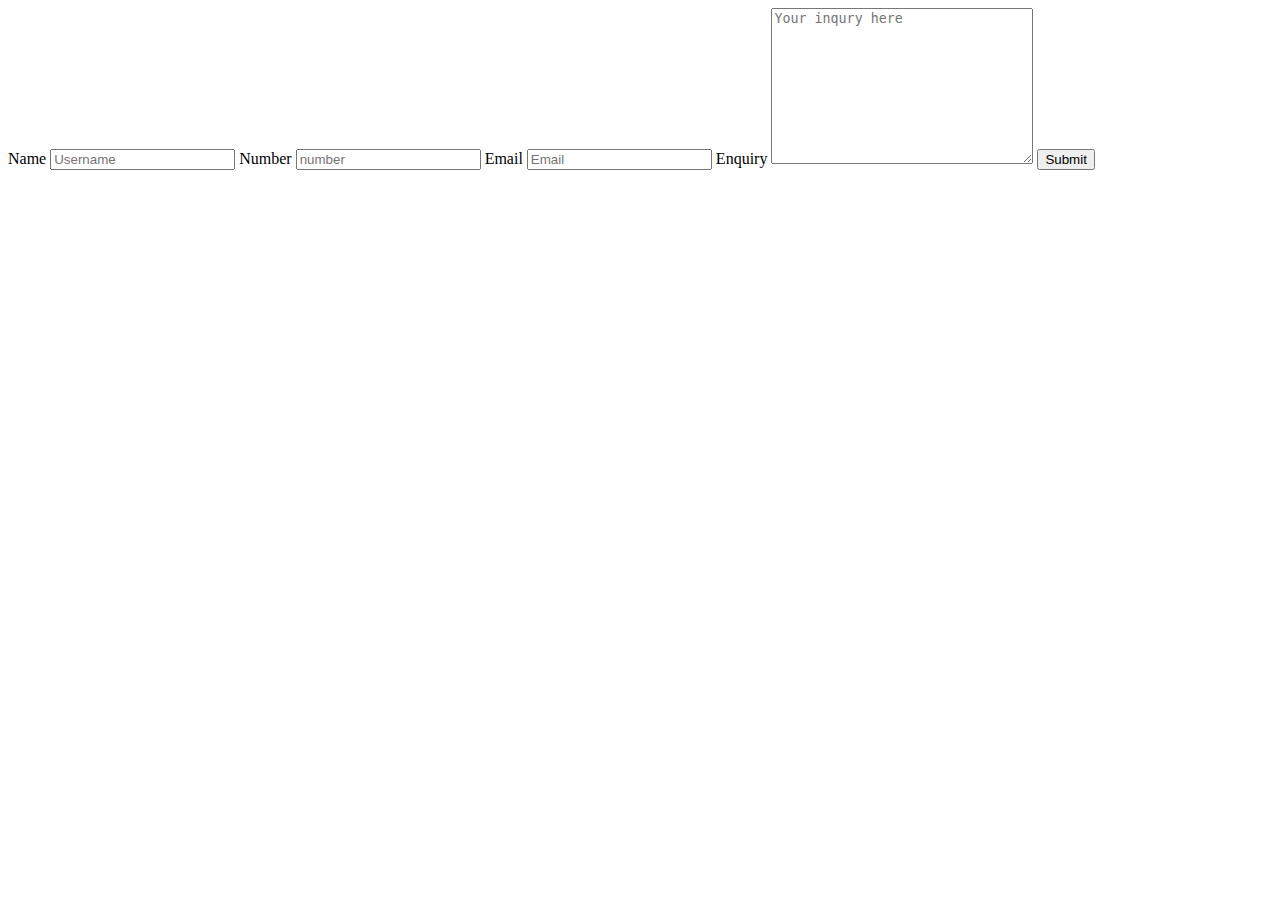
==== index.htm @ 429bae1a "Page html" ====
<!DOCTYPE html>
<html lang="en">

<head>
  <meta charset="UTF-8">
  <meta http-equiv="X-UA-Compatible" content="IE=edge">
  <meta name="viewport" content="width=device-width, initial-scale=1.0">
  <title>Enquiries</title>
</head>

<body>
  <form id='form-enq' action="submit">
    <label for="Name">Name</label>
    <input type="text" name="Name" id="user-name" placeholder="Username">

    <label for="Number">Number</label>
    <input type="number" name="number" id="num" placeholder="number">

    <label for="Email">Email</label>
    <input type="email" name="Email" id="email" placeholder="Email">

    <label for="Enquiry"> Enquiry</label>
    <textarea name="Enquiry" id="enquiry" cols="30" rows="10" placeholder="Your inqury here"></textarea>
    
    <input type="button" value="Submit">
  </form>
</body>

</html>
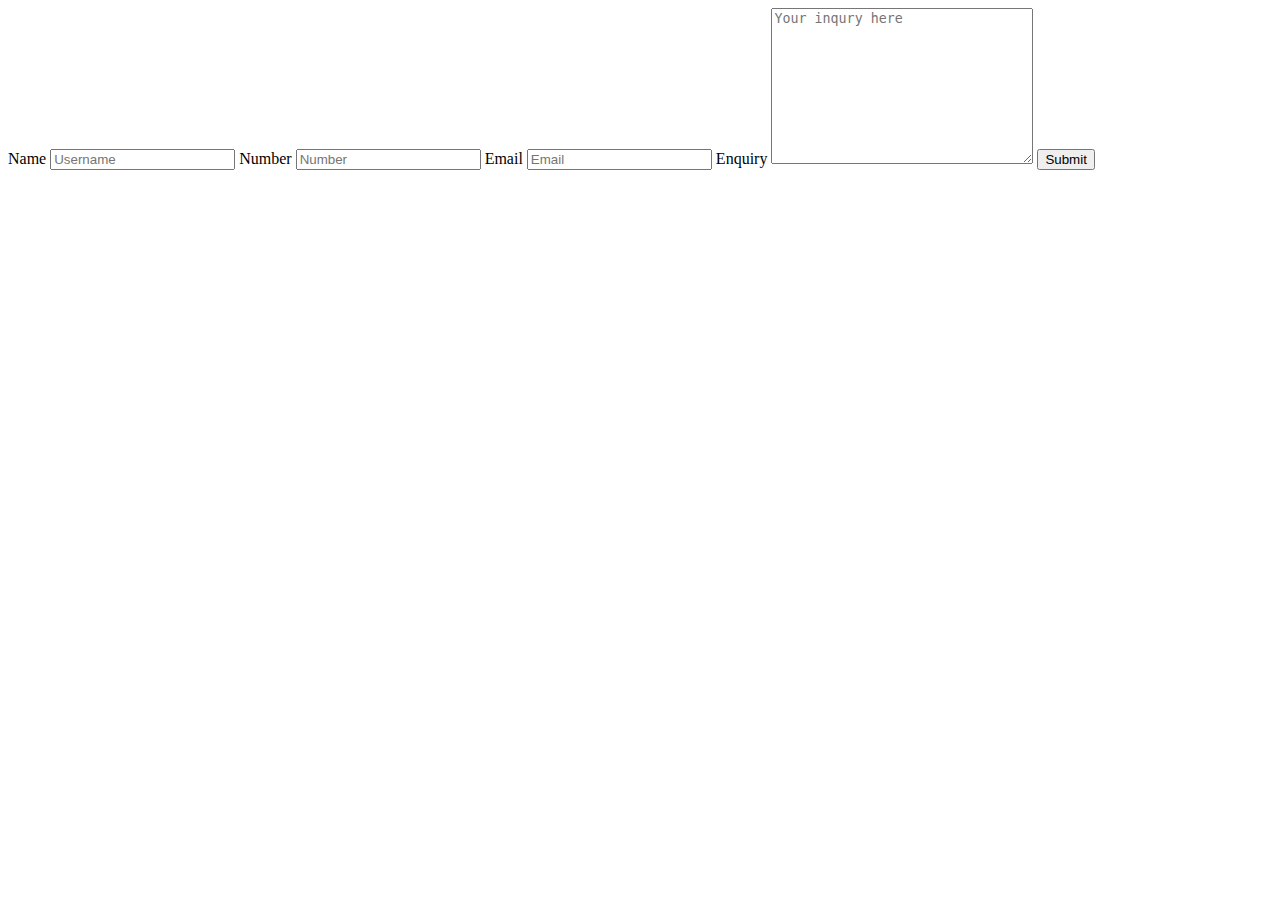
==== commit d6aad714: "Page html" ====
--- a/index.htm
+++ b/index.htm
@@ -14,14 +14,14 @@
     <input type="text" name="Name" id="user-name" placeholder="Username">
 
     <label for="Number">Number</label>
-    <input type="number" name="number" id="num" placeholder="number">
+    <input type="number" name="number" id="num" placeholder="Number">
 
     <label for="Email">Email</label>
     <input type="email" name="Email" id="email" placeholder="Email">
 
     <label for="Enquiry"> Enquiry</label>
     <textarea name="Enquiry" id="enquiry" cols="30" rows="10" placeholder="Your inqury here"></textarea>
-    
+
     <input type="button" value="Submit">
   </form>
 </body>
